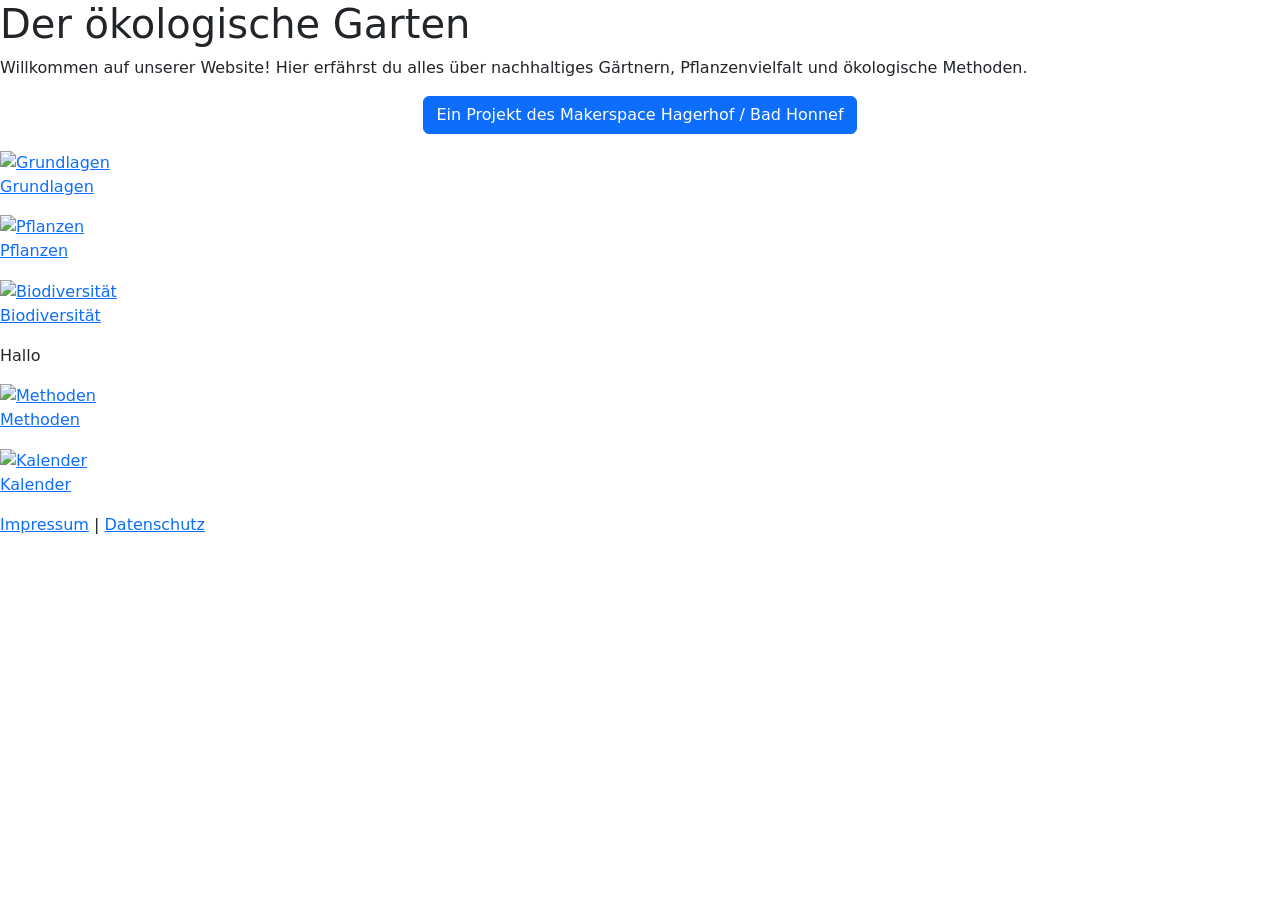
==== index.html @ 0dc985db "Update index.html" ====
<!DOCTYPE html>
<html lang="de">
<head>
    <meta charset="UTF-8">
    <title>Der ökologische Garten</title>
    <link rel="stylesheet" href="css/style.css">
    <link href="https://cdn.jsdelivr.net/npm/bootstrap@5.3.0/dist/css/bootstrap.min.css" rel="stylesheet">
</head>

<script src="https://cdn.jsdelivr.net/npm/bootstrap@5.3.0/dist/js/bootstrap.bundle.min.js"></script>    
    
<body>
    <h1 class="center-text">Der ökologische Garten</h1>
    <p class="center-text">
        Willkommen auf unserer Website! Hier erfährst du alles über nachhaltiges Gärtnern,
        Pflanzenvielfalt und ökologische Methoden. 
    </p>


    <div class="text-center">
     <button class="btn btn-primary" onclick="zeigeNachricht()">
    Ein Projekt des Makerspace Hagerhof / Bad Honnef
     </button>
    </div>
    
    <p class="center-text" id="ausgabe"></p>
    
    <!-- 3 Bilder nebeneinander -->
    <div class="myrow">
        <a href="grundlagen.html">
            <img src="images/grundlagen.jpg" alt="Grundlagen">
            <p>Grundlagen</p>
        </a>

        <a href="pflanzen.html">
            <img src="images/pflanzen.jpg" alt="Pflanzen">
            <p>Pflanzen</p>
        </a>

        <a href="biodiversitaet.html">
            <img src="images/biodiversitaet.jpg" alt="Biodiversität">
            <p>Biodiversität</p>
        </a>
    </div>
    <p>Hallo</p>

    <!-- 2 Bilder nebeneinander -->
    <div class="myrow">
        <a href="methoden.html">
            <img src="images/methoden.png" alt="Methoden">
            <p>Methoden</p>
        </a>

        <a href="kalender.html">
            <img src="images/kalender.png" alt="Kalender">
            <p>Kalender</p>
        </a>
    </div>

<footer>
    <p>
        <a href="impressum.html">Impressum</a> |
        <a href="datenschutz.html">Datenschutz</a>
    </p>
</footer>
    
    <script src="js/script.js"></script>
</body>
</html>
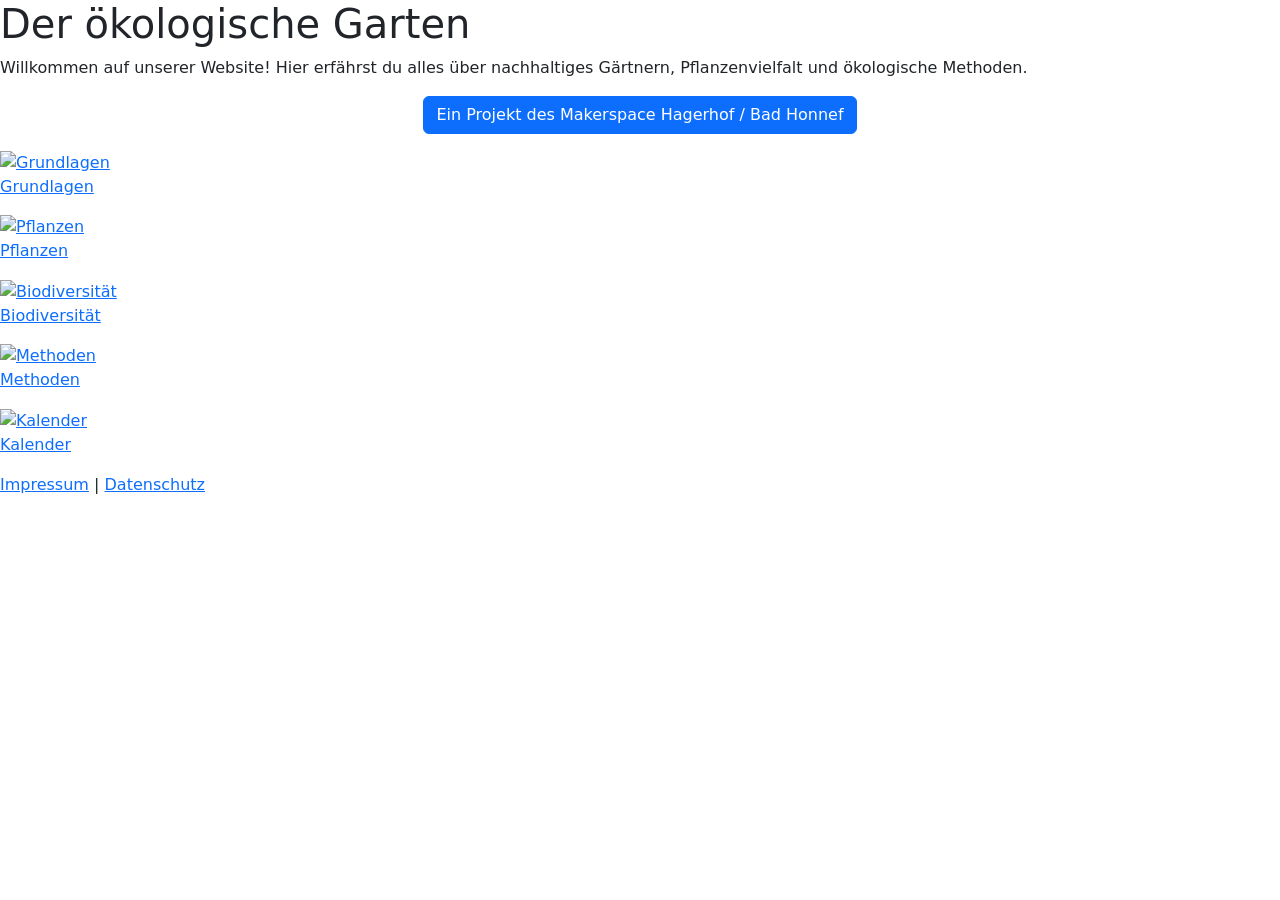
==== commit 1621fcf0: "Update index.html" ====
--- a/index.html
+++ b/index.html
@@ -42,7 +42,7 @@
             <p>Biodiversität</p>
         </a>
     </div>
-    <p>Hallo</p>
+    
 
     <!-- 2 Bilder nebeneinander -->
     <div class="myrow">
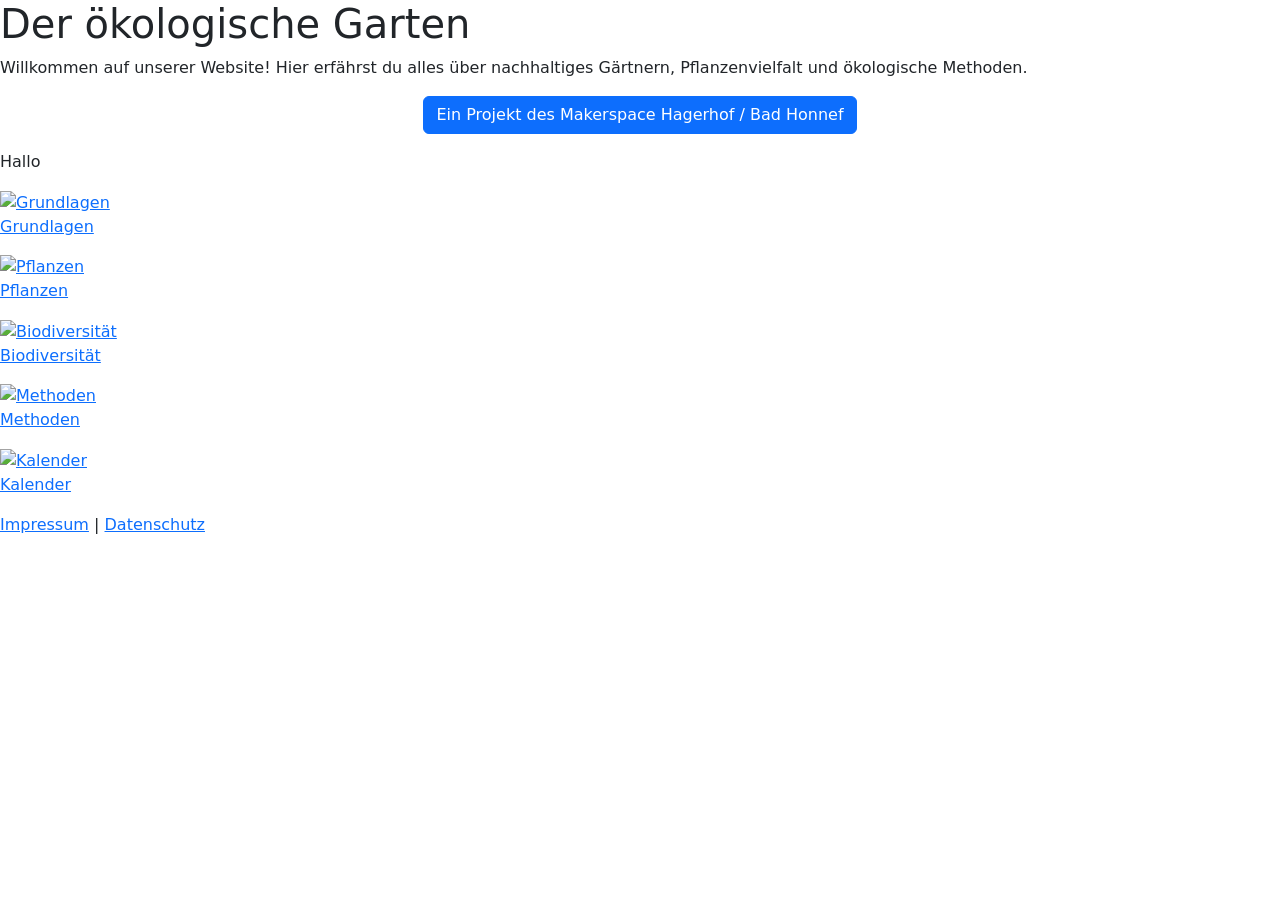
==== commit 9f2163e2: "Update index.html" ====
--- a/index.html
+++ b/index.html
@@ -24,7 +24,7 @@
     </div>
     
     <p class="center-text" id="ausgabe"></p>
-    
+    <p>Hallo</p>
     <!-- 3 Bilder nebeneinander -->
     <div class="myrow">
         <a href="grundlagen.html">
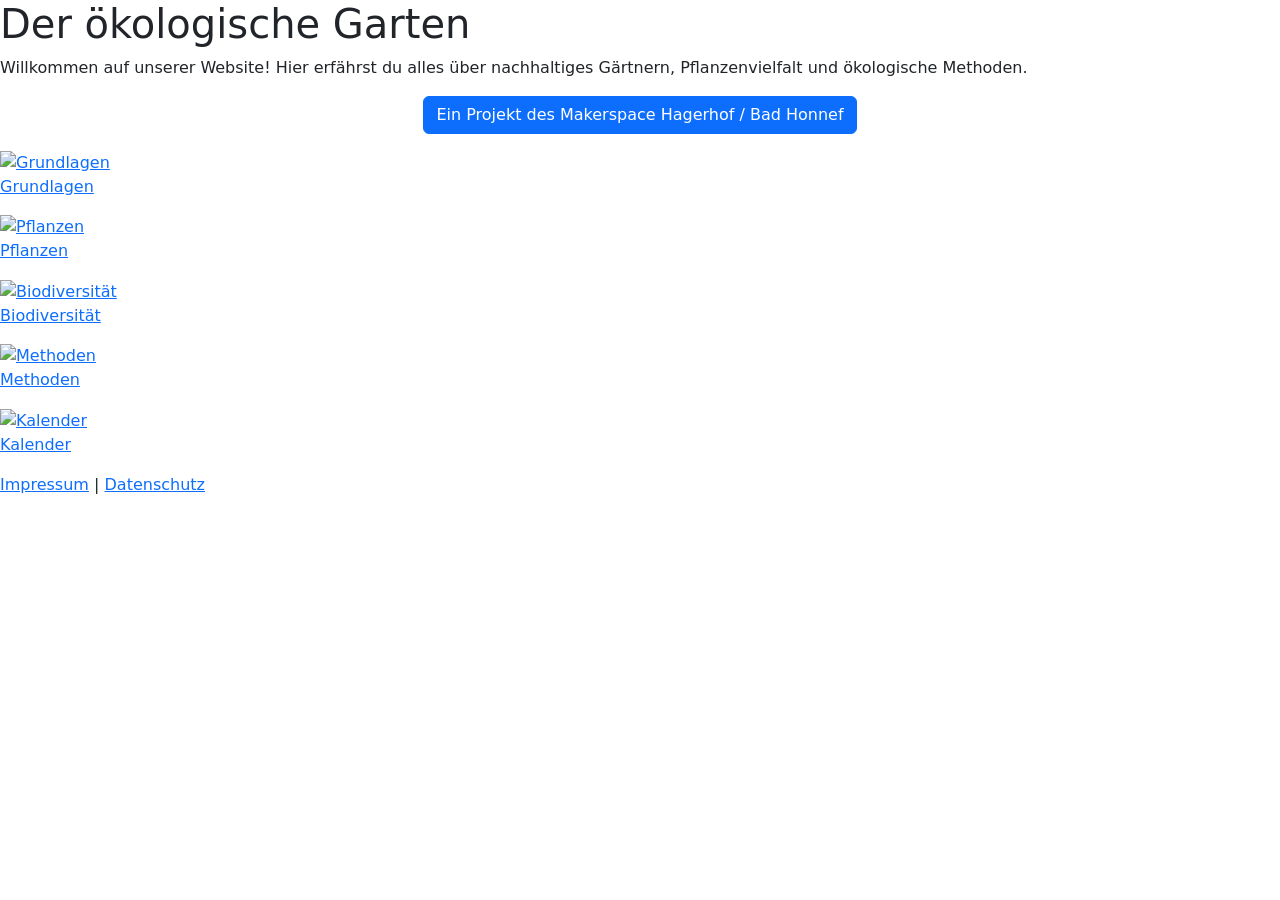
==== commit b670764a: "Update index.html" ====
--- a/index.html
+++ b/index.html
@@ -24,7 +24,7 @@
     </div>
     
     <p class="center-text" id="ausgabe"></p>
-    <p>Hallo</p>
+    
     <!-- 3 Bilder nebeneinander -->
     <div class="myrow">
         <a href="grundlagen.html">
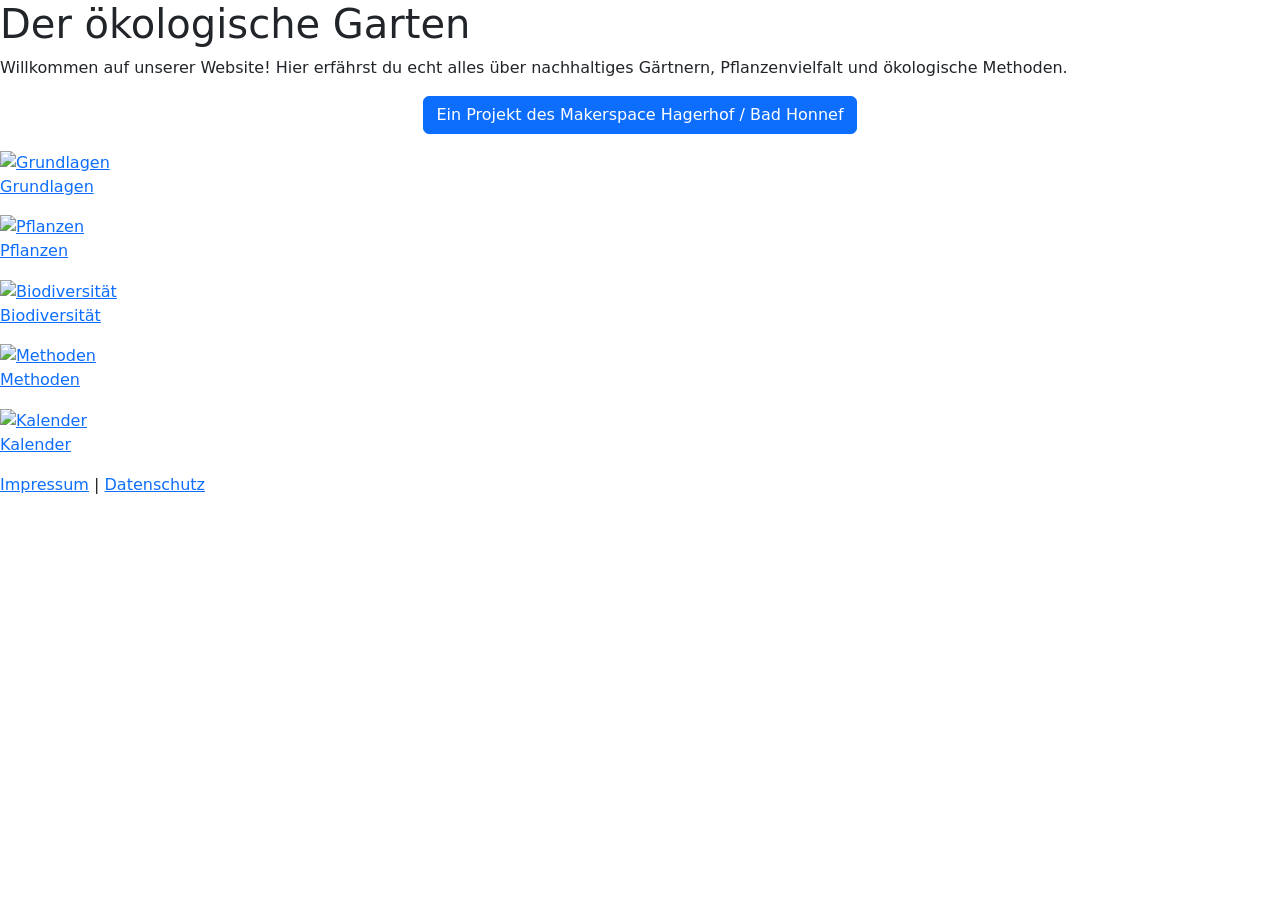
==== commit 3308b2ef: "Update index.html" ====
--- a/index.html
+++ b/index.html
@@ -12,7 +12,7 @@
 <body>
     <h1 class="center-text">Der ökologische Garten</h1>
     <p class="center-text">
-        Willkommen auf unserer Website! Hier erfährst du alles über nachhaltiges Gärtnern,
+        Willkommen auf unserer Website! Hier erfährst du echt alles über nachhaltiges Gärtnern,
         Pflanzenvielfalt und ökologische Methoden. 
     </p>
 
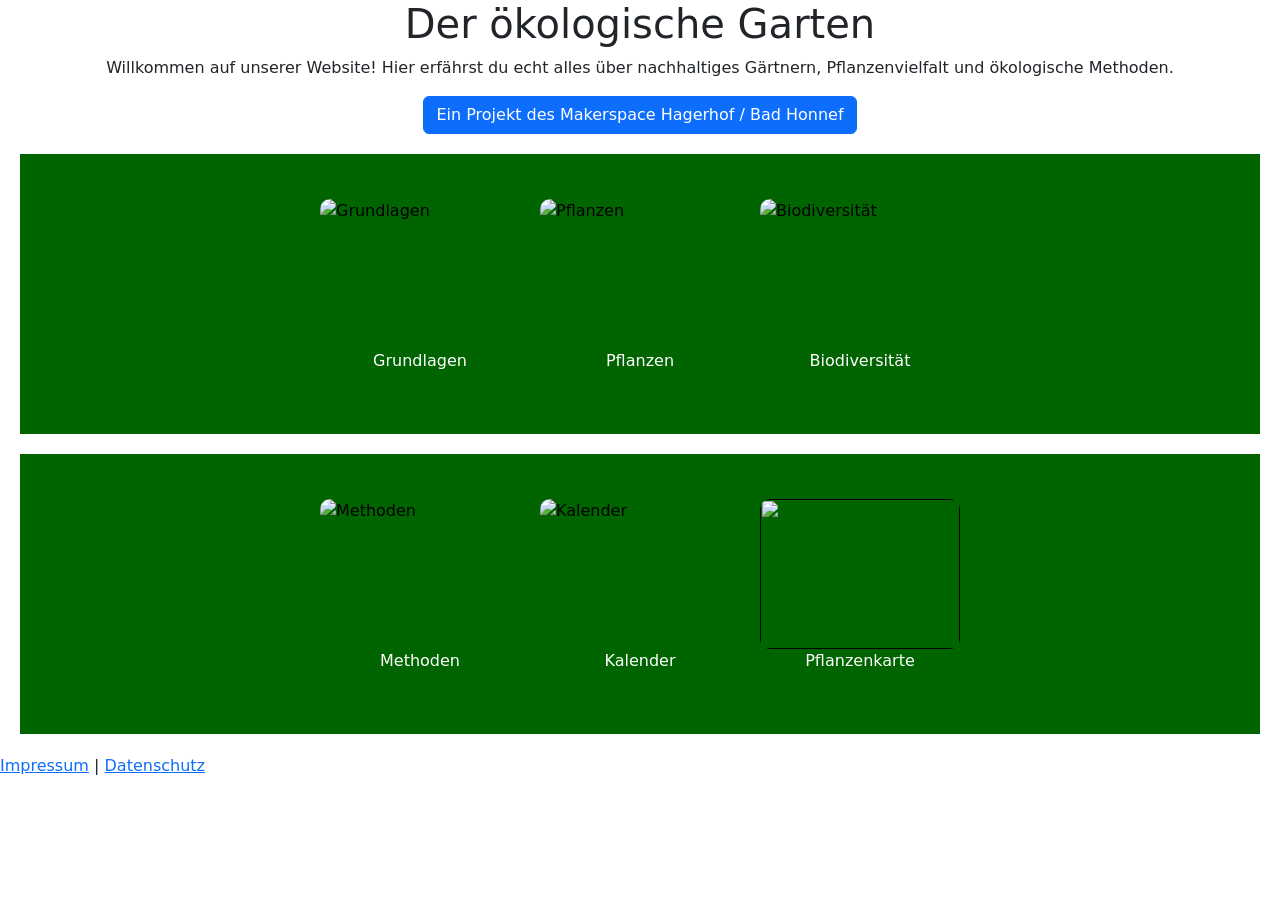
==== commit 9604e8cf: "Add link and image for Pflanzenkarte section" ====
--- a/index.html
+++ b/index.html
@@ -55,6 +55,10 @@
             <img src="images/kalender.png" alt="Kalender">
             <p>Kalender</p>
         </a>
+        <a href="">
+            <img src="" alt="">
+            <p>Pflanzenkarte</p>
+        </a>
     </div>
 
 <footer>
--- a/css/style.css
+++ b/css/style.css
@@ -0,0 +1,83 @@
+body {
+    font-family: Arial, sans-serif;
+    text-align: center;
+}
+
+.center-text {
+  text-align: center;
+}
+
+.navbar {
+    background-color: darkgreen !important;
+}
+
+.navbar .nav-link {
+    color: white;
+}
+
+.navbar .nav-link:hover {
+    color: #c8e6c9; /* hellgrün beim Hover */
+}
+
+.myrow {
+    display: flex;
+    justify-content: center;
+    gap: 20px;
+    margin: 20px;
+    background-color: darkgreen;
+    min-height: 280px;
+    align-items: center;
+    flex-wrap: wrap;
+}
+
+.myrow a {
+    display: flex;
+    text-decoration: none;
+    color: black;
+    flex-direction: column;
+    align-items: center;
+}
+
+.myrow a p {
+  color: white;
+}
+
+.myrow img {
+    width: 200px;
+    height: 150px;
+    object-fit: cover;
+    border-radius: 10px;
+    display: block;
+}
+
+.text-container {
+    max-width: 700px;
+    margin: 20px auto;
+    text-align: left;
+    line-height: 1.6;
+}
+
+.calendar {
+    display: flex;
+    gap: 20px;
+    justify-content: center;
+    flex-wrap: wrap;
+    margin-top: 20px;
+}
+
+.month {
+    width: 200px;
+    padding: 15px;
+    border-radius: 10px;
+    background-color: #f2f2f2;
+    text-align: left;
+}
+
+.month:hover {
+    transform: scale(1.05);
+    transition: 0.3s;
+}
+
+.month h2 {
+    margin-top: 0;
+}
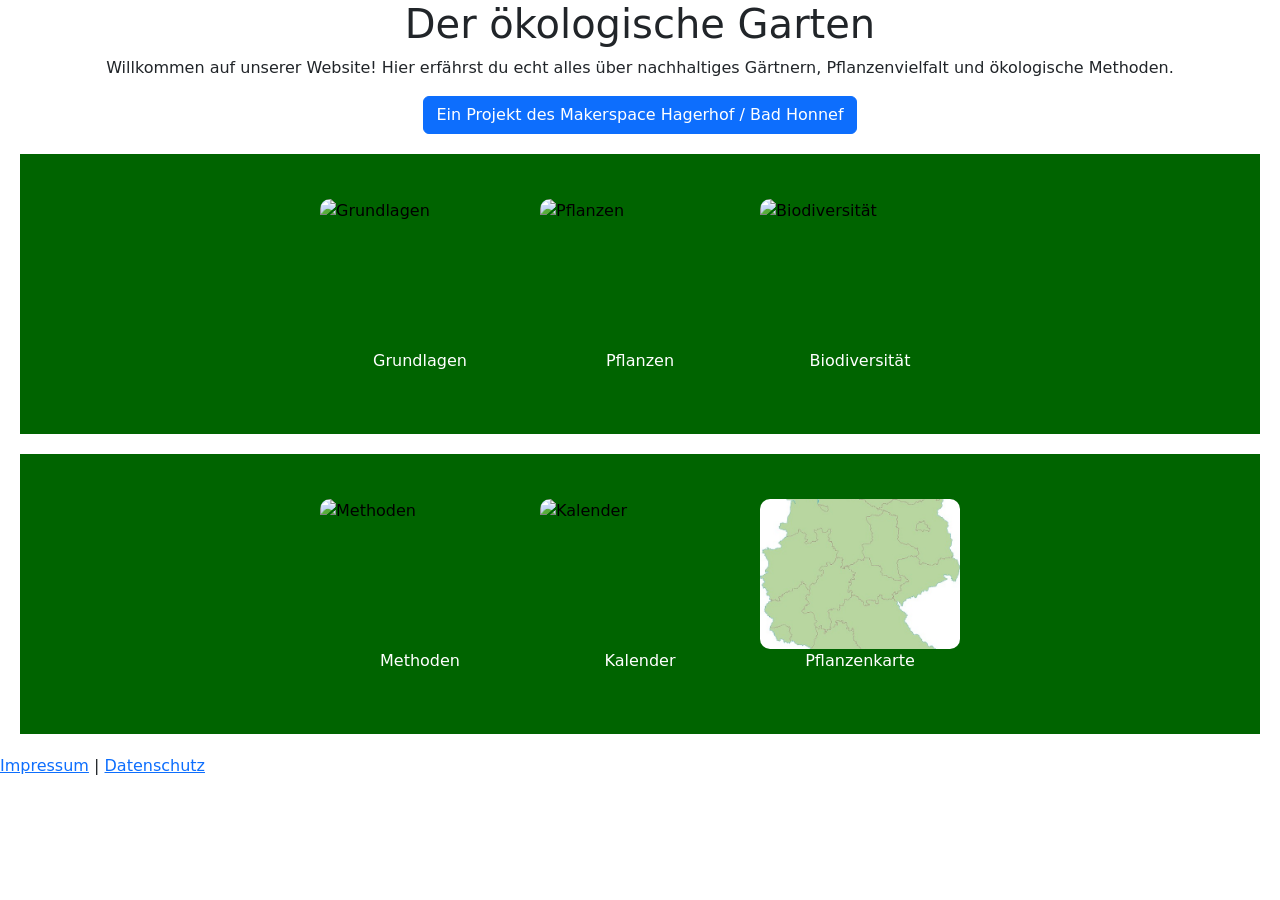
==== commit df3e47c3: "Update index.html" ====
--- a/index.html
+++ b/index.html
@@ -55,8 +55,8 @@
             <img src="images/kalender.png" alt="Kalender">
             <p>Kalender</p>
         </a>
-        <a href="">
-            <img src="" alt="">
+        <a href="Pflanzenkarte.html">
+            <img src="images/veggiewombat-germany.jpg" alt="Pflanzenkarte">
             <p>Pflanzenkarte</p>
         </a>
     </div>
